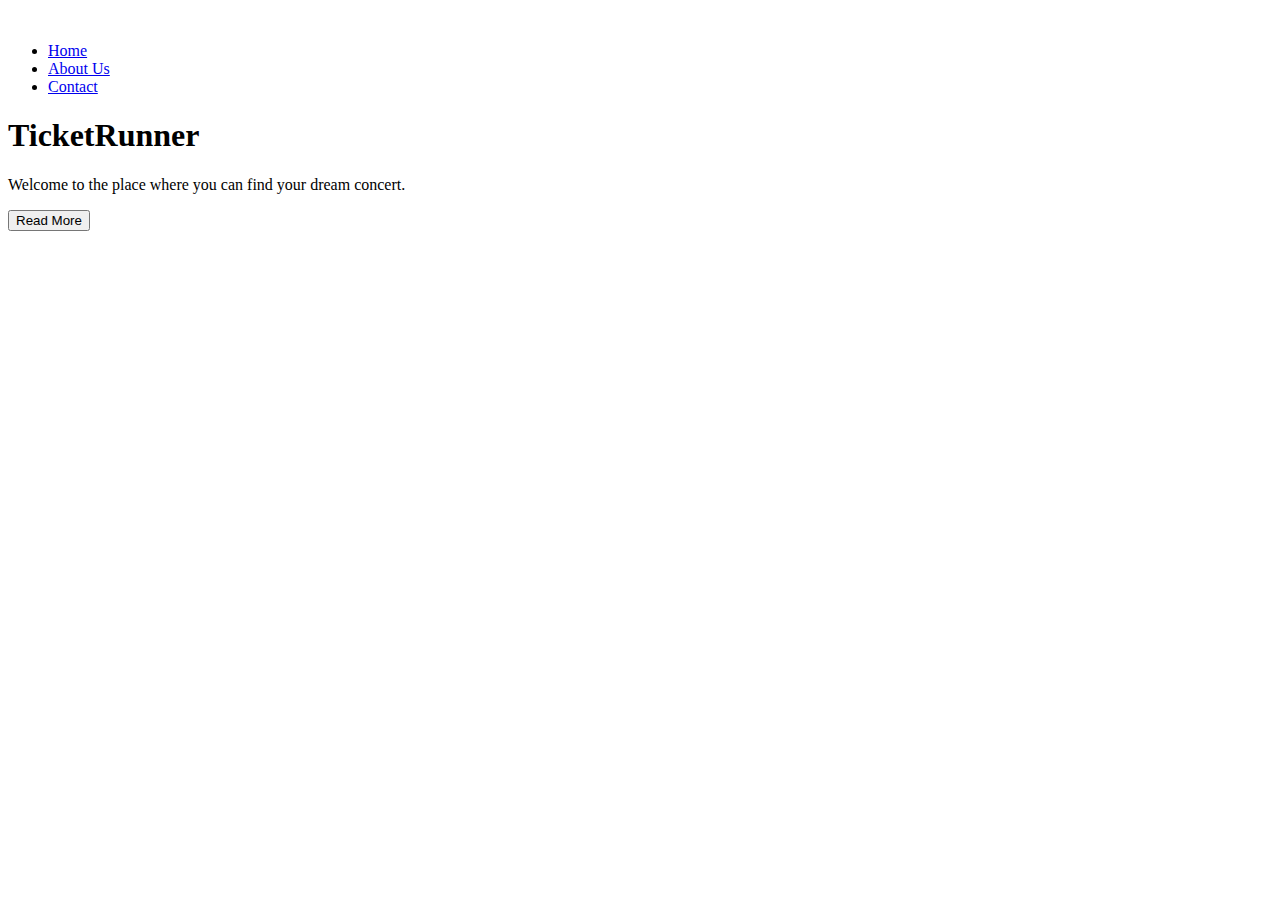
==== src/main/resources/templates/index.html @ 8b37e7af "images and first listing" ====
<!DOCTYPE html>
<html lang="en"
      xmlns="http://www.w3.org/1999/xhtml"
      xmlns:th="http://www.thymleaf.org">
<head>
    <meta charset="utf-8"/>
    <meta http-equiv="X-UA-Compatible" content="IE=edge" />
    <meta name="viewport" content="width=device-width, initial-scale=1" />
    <meta name="description" content="Your description here">
    <meta name="author" content="Your Name">
    <title>Page title</title>
    <!-- Bootstrap CSS -->
    <link href="webjars/bootstrap/3.3.7/css/bootstrap.min.css" rel="stylesheet" />
</head>
<body>
<br />
<div class="container">
    <ul class="nav nav-pills navbar">
        <li class="active"><a href="#">Home</a></li>
        <li><a href="#">About Us</a></li>
        <li><a href="#">Contact</a></li>
    </ul>
    <div class="jumbotron">
        <h1>TicketRunner</h1>
        <p>Welcome to the place where you can find your dream concert.</p>
        <p>
            <button type="button" class="btn btn-info">Read More</button>
        </p>
    </div>
</div>
<!--
    Bootstrap javascript and JQuery should be loaded
    Placed at the end of the document for faster load times
-->
<script src="webjars/jquery/3.2.1/jquery.min.js"></script>
<script src="webjars/bootstrap/3.3.7/js/bootstrap.min.js"></script>
</body>
</html>
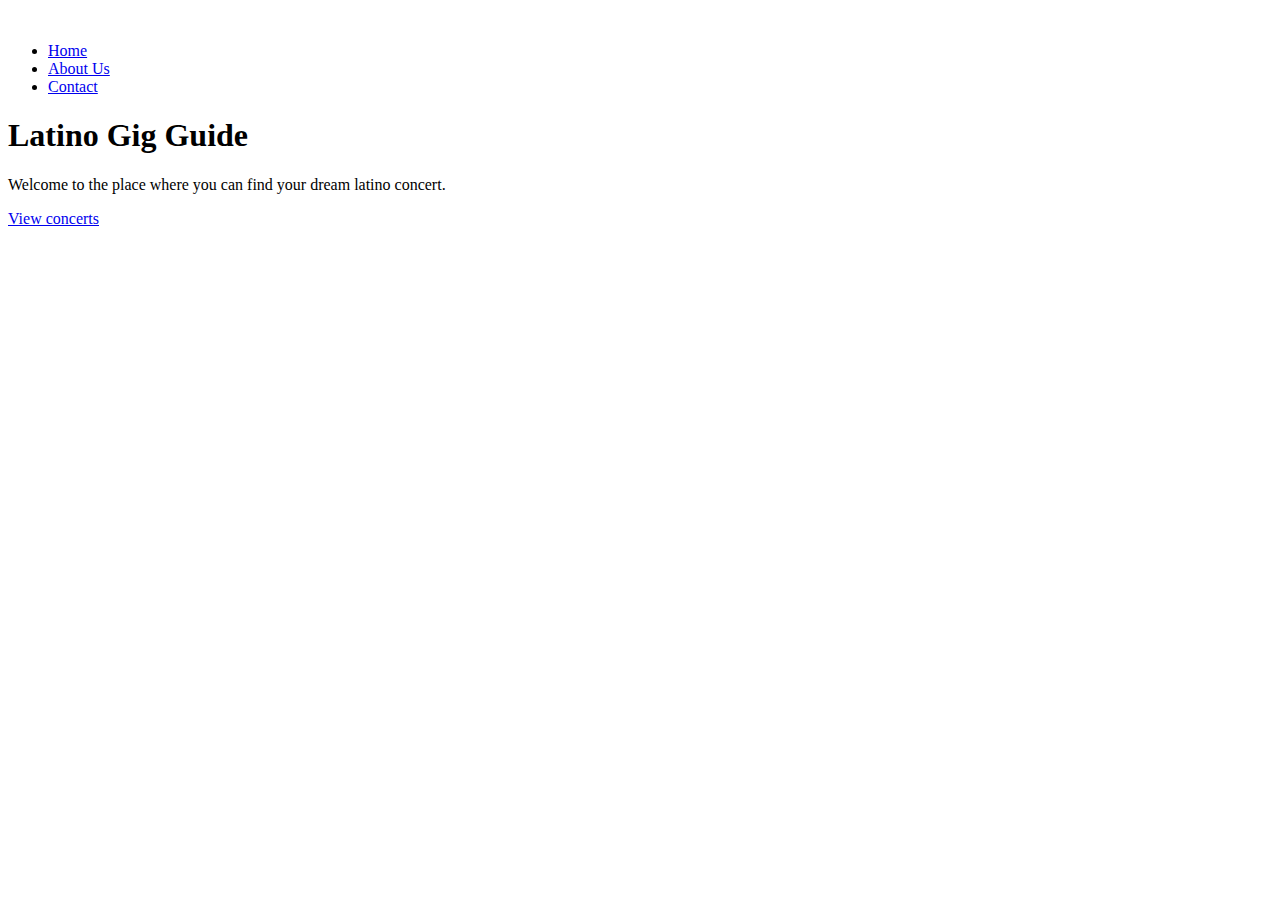
==== commit 9b563b87: "implemented LatinoDB database, wired it to the controller with a service and displayed it in the tem" ====
--- a/src/main/resources/templates/index.html
+++ b/src/main/resources/templates/index.html
@@ -6,8 +6,8 @@
     <meta charset="utf-8"/>
     <meta http-equiv="X-UA-Compatible" content="IE=edge" />
     <meta name="viewport" content="width=device-width, initial-scale=1" />
-    <meta name="description" content="Your description here">
-    <meta name="author" content="Your Name">
+    <meta name="description" content="Your description here"/>
+    <meta name="author" content="Your Name"/>
     <title>Page title</title>
     <!-- Bootstrap CSS -->
     <link href="webjars/bootstrap/3.3.7/css/bootstrap.min.css" rel="stylesheet" />
@@ -21,10 +21,10 @@
         <li><a href="#">Contact</a></li>
     </ul>
     <div class="jumbotron">
-        <h1>TicketRunner</h1>
-        <p>Welcome to the place where you can find your dream concert.</p>
+        <h1>Latino Gig Guide</h1>
+        <p>Welcome to the place where you can find your dream latino concert.</p>
         <p>
-            <button type="button" class="btn btn-info">Read More</button>
+            <a class="btn btn-default" href="/listLatinoGigs" role="button">View concerts</a>
         </p>
     </div>
 </div>
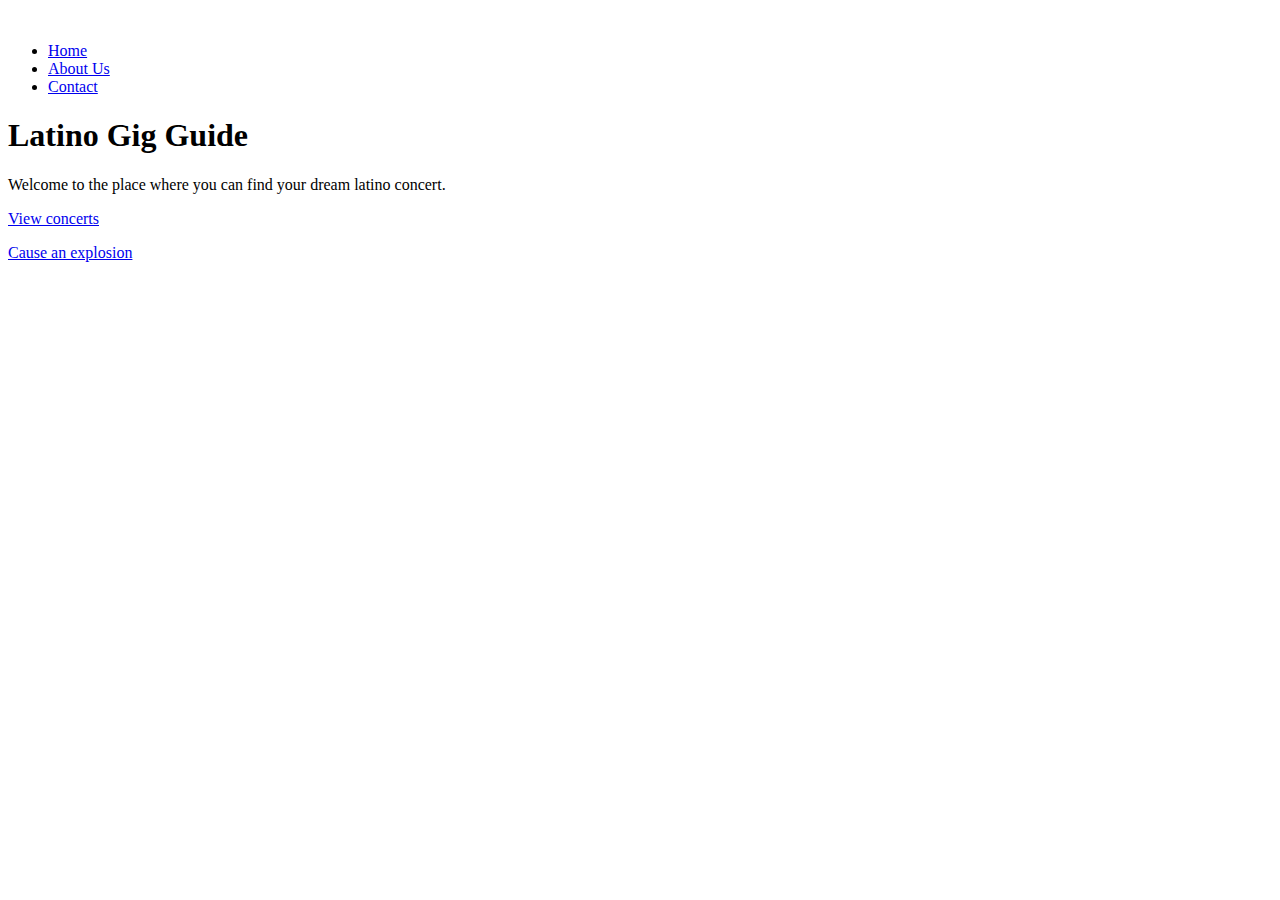
==== commit a39bbdcf: "implemented error and exception handling" ====
--- a/src/main/resources/templates/index.html
+++ b/src/main/resources/templates/index.html
@@ -18,13 +18,16 @@
     <ul class="nav nav-pills navbar">
         <li class="active"><a href="#">Home</a></li>
         <li><a href="#">About Us</a></li>
-        <li><a href="#">Contact</a></li>
+        <li><a href="/contactUsError">Contact</a></li>
     </ul>
     <div class="jumbotron">
         <h1>Latino Gig Guide</h1>
         <p>Welcome to the place where you can find your dream latino concert.</p>
         <p>
             <a class="btn btn-default" href="/listLatinoGigs" role="button">View concerts</a>
+        </p>
+        <p>
+            <a class="btn btn-default" href="/explode" role="button">Cause an explosion</a>
         </p>
     </div>
 </div>
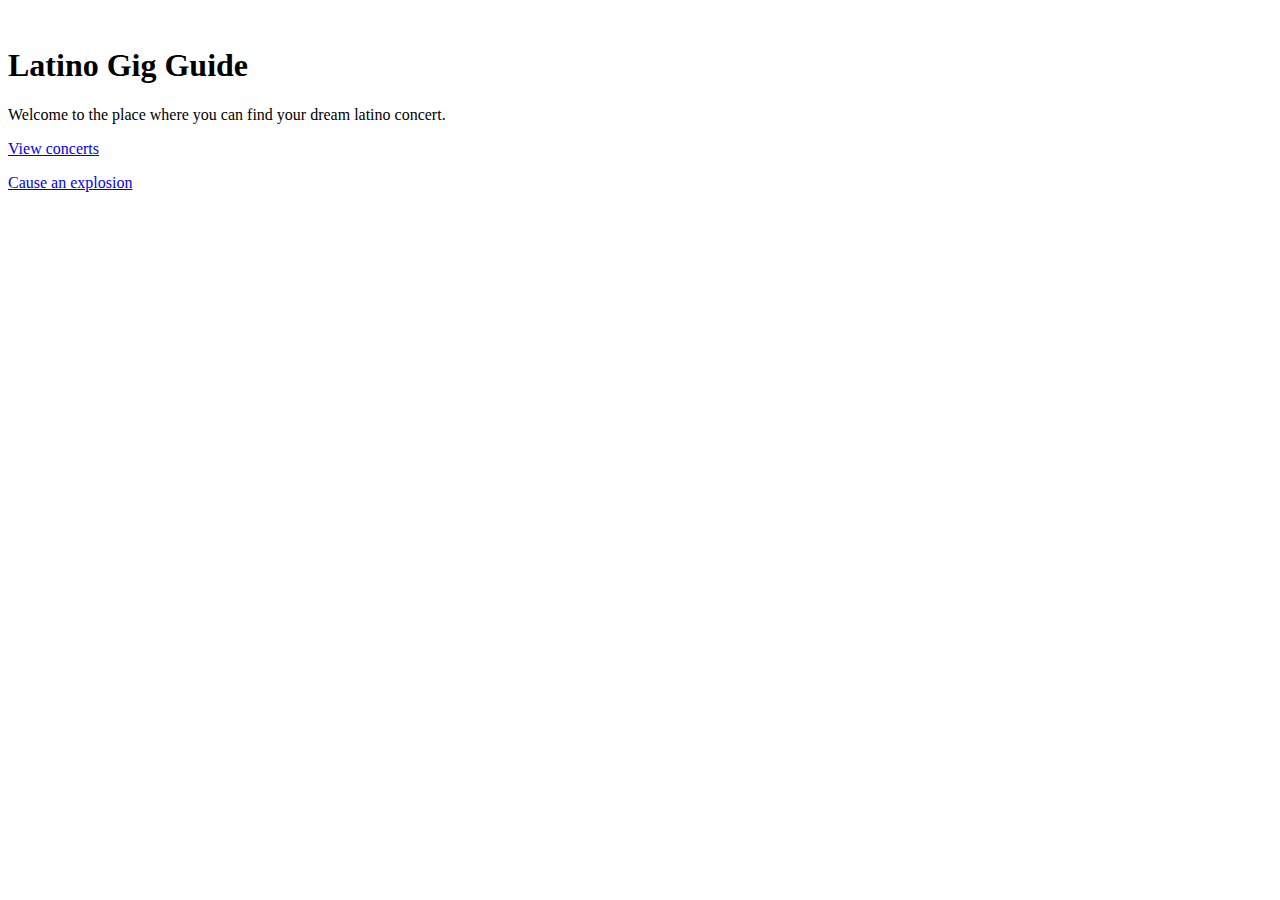
==== commit 3374185d: "applied i18n, fragments for the footer and proper interface for autowired service" ====
--- a/src/main/resources/templates/index.html
+++ b/src/main/resources/templates/index.html
@@ -6,31 +6,28 @@
     <meta charset="utf-8"/>
     <meta http-equiv="X-UA-Compatible" content="IE=edge" />
     <meta name="viewport" content="width=device-width, initial-scale=1" />
-    <meta name="description" content="Your description here"/>
-    <meta name="author" content="Your Name"/>
-    <title>Page title</title>
+    <meta name="description" content="Your description here" th:attr="value=#{meta.description.home.page}"/>
+    <meta name="author" content="Your Name" th:attr="value=#{copyright}"/>
+    <title th:text="#{home.page.title}">Page title</title>
     <!-- Bootstrap CSS -->
     <link href="webjars/bootstrap/3.3.7/css/bootstrap.min.css" rel="stylesheet" />
 </head>
 <body>
 <br />
 <div class="container">
-    <ul class="nav nav-pills navbar">
-        <li class="active"><a href="#">Home</a></li>
-        <li><a href="#">About Us</a></li>
-        <li><a href="/contactUsError">Contact</a></li>
-    </ul>
+    <div th:include="fragments/navigation :: copy"></div>
     <div class="jumbotron">
-        <h1>Latino Gig Guide</h1>
-        <p>Welcome to the place where you can find your dream latino concert.</p>
+        <h1 th:text="#{home.page.title}">Latino Gig Guide</h1>
+        <p th:utext="#{home.page.blurb}">Welcome to the place where you can find your dream latino concert.</p>
         <p>
-            <a class="btn btn-default" href="/listLatinoGigs" role="button">View concerts</a>
+            <a class="btn btn-default" href="/listLatinoGigs" role="button" th:utext="#{view.concerts.button}">View concerts</a>
         </p>
         <p>
-            <a class="btn btn-default" href="/explode" role="button">Cause an explosion</a>
+            <a class="btn btn-default" href="/explode" role="button" th:utext="#{cause.explosion.button}">Cause an explosion</a>
         </p>
     </div>
 </div>
+<div th:include="fragments/footer :: copy"></div>
 <!--
     Bootstrap javascript and JQuery should be loaded
     Placed at the end of the document for faster load times
